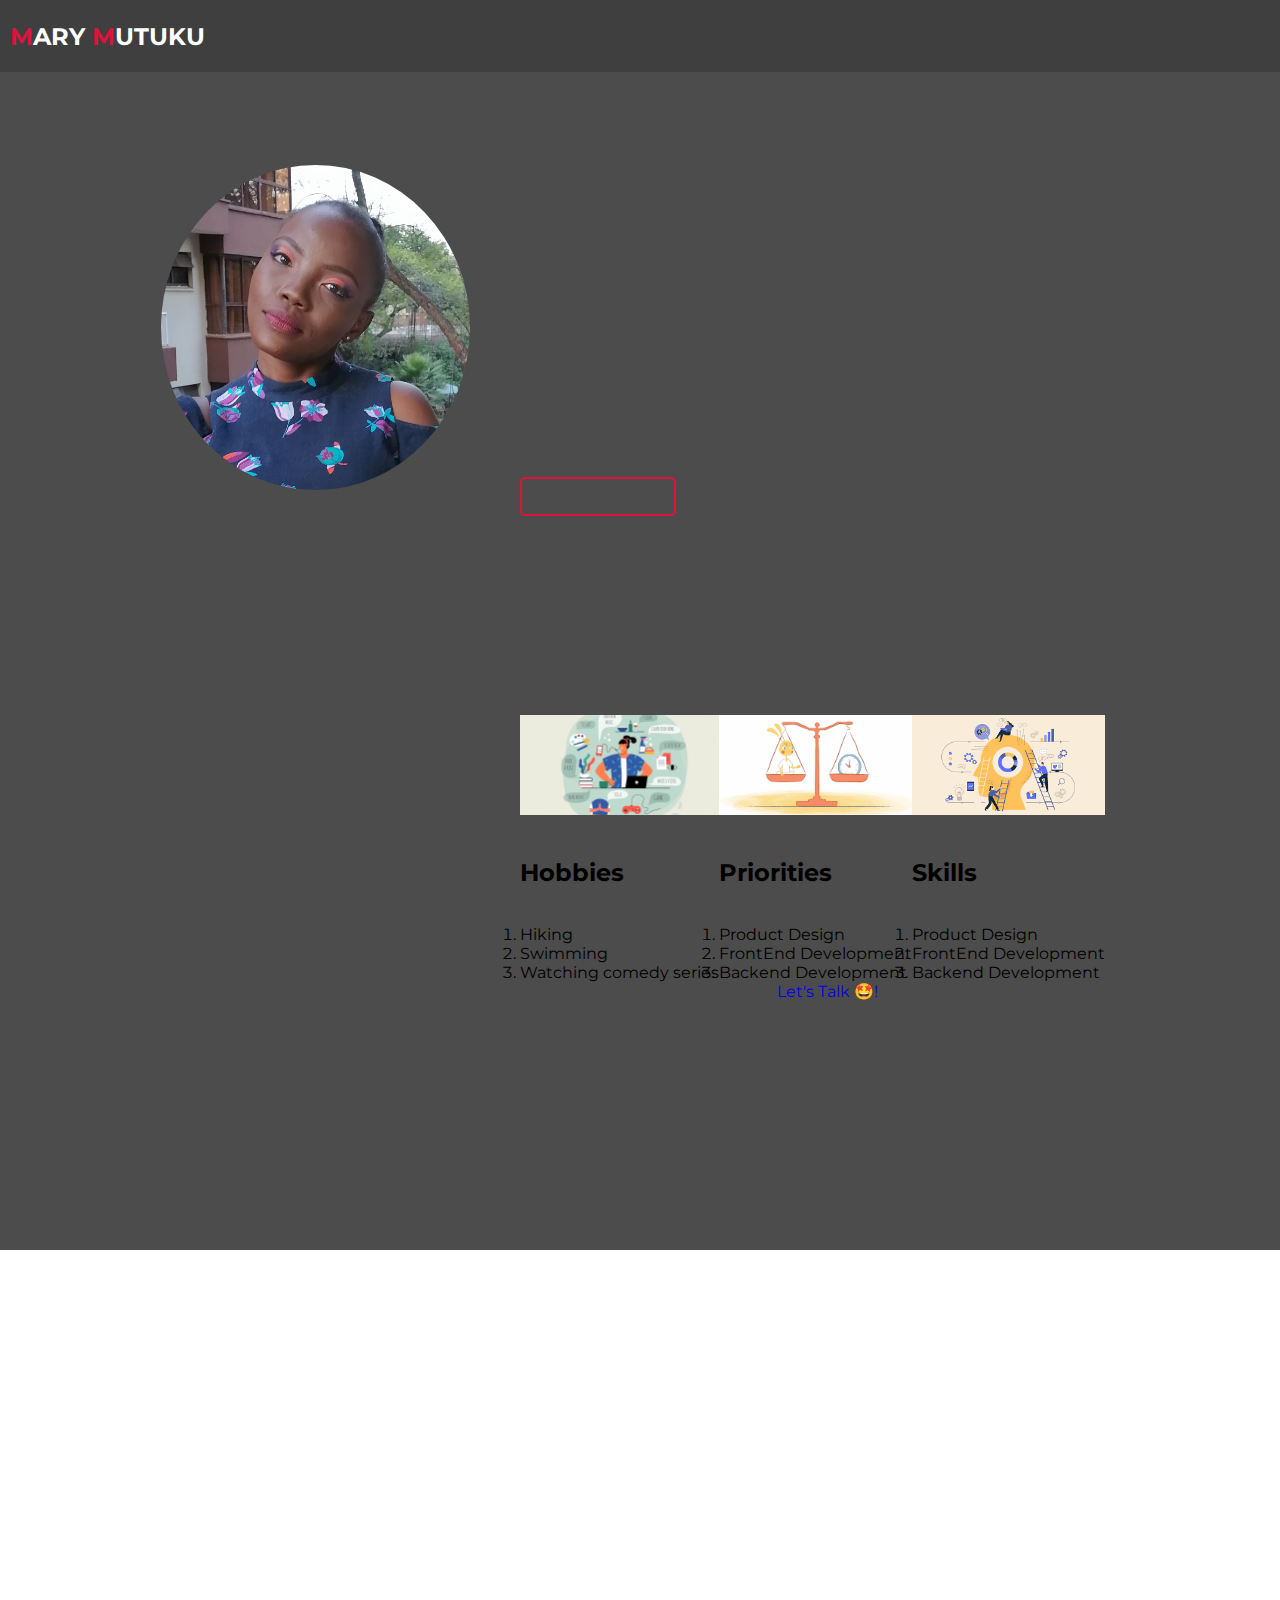
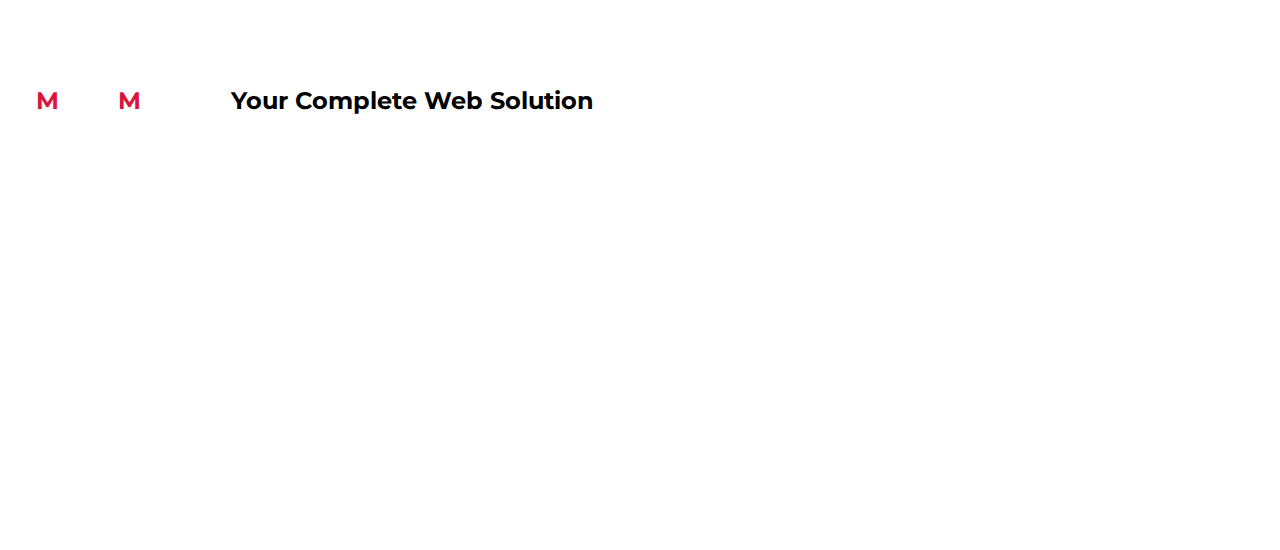
==== index.html @ 47a90f4e "new items-Mary Mutuku" ====
<!DOCTYPE html>
<html>

<head>
    <meta charset="utf-8">
    <meta name="viewport" content="width=device-width,initial-scale=1.0">
    <title>Mary Mutuku</title>
    <link href="style.css" rel="stylesheet" type="text/css" />
</head>

<body>
    <section id="header">
        <div class="header container">
            <div class="nav-bar">
                <div class="brand">
                    <a href="/index.html">
                        <h1><span>M</span>ary <span>M</span>utuku</h1>
                    </a>
                </div>

            </div>
        </div>
    </section>

    <section id="hero">
        <div class="hero container">
            <div id="main">
                <div id="img-div">
                    <img id="myimage" src="/pro.jpg" alt="Mary Mutuku.">
                </div>
                <div id="aboutme">
                    <div class="row" style="
    height: 500px;">
                        <h1>Hello,<span></span></h1>
                        <h1> My Name Is<span></span></h1>
                        <h1>Mary Mutuku<span></span></h1>
                        <div class="text">
                            <p>I am a UIUX Designer and a Fullstack Developer, passionate about designing and building
                                accessible applications. I also love sharing my experiences in my life and career as I
                                believe they can help someone out there.<br><span></span> <span class="moreText"><br>I
                                    have always been someone who has both a creative and a logical side. When I
                                    discovered web design, I realized it would be the perfect fit. I could use my
                                    creative side to design and my logical side to code. As a bonus, being both designer
                                    and developer allows me to make sure no detail is lost in translation.</span></p>

                        </div>


                        <button class="read-more-btn">Read More</button>
                    </diV>
                    <div class="row">
                        <div class="mycardshow">
                            <div class="flip-card">
                                <div class="flip-card-inner">
                                    <div class="flip-card-front">
                                        <img src="hobbies.png" alt="Avatar" style="width:100%;height:100px;">
                                        <h1>Hobbies</h1>
                                    </div>
                                    <div class="flip-card-back">
                                        <h2>Hobbies</h2><br><br>

                                        <ol>
                                            <li>Hiking</li>
                                            <li>Swimming</li>
                                            <li>Watching comedy series</li>
                                        </ol>
                                    </div>
                                </div>
                            </div>
                            <div class="flip-card">
                                <div class="flip-card-inner">
                                    <div class="flip-card-front">
                                        <img src="priorities.jpg" alt="Avatar" style="width:100%;height:100px;">
                                        <h1>Priorities</h1>
                                    </div>
                                    <div class="flip-card-back">
                                        <h2>Priorities</h2><br><br>

                                        <ol>
                                            <li>Product Design</li>
                                            <li>FrontEnd Development</li>
                                            <li>Backend Development</li>
                                        </ol>

                                    </div>
                                </div>
                            </div>
                            <div class="flip-card">
                                <div class="flip-card-inner">
                                    <div class="flip-card-front">
                                        <img src="skills.png" alt="Avatar" style="width:100%;height:100px;">
                                        <h1>Skills</h1>
                                    </div>
                                    <div class="flip-card-back">
                                        <h2>Skills</h2><br><br>

                                        <ol>
                                            <li>Product Design</li>
                                            <li>FrontEnd Development</li>
                                            <li>Backend Development</li>
                                        </ol>
                                    </div>
                                </div>
                            </div>


                        </div>
                    </div>
                    <div class="row">
                        <a href="#" class="contact-btn">Let's Talk &#129321;!</a>
                    </div>

                </div>
            </div>

        </div>

    </section>
    <section id="footer">
        <div class="footer container">
            <div class="brand">
                <h1><span>M</span>ary <span>M</span>utuku</h1>
            </div>
            <h2>Your Complete Web Solution</h2>
            <div class="social-icon">
                <a href="#" class="fa fa-linkedin"> </a>
                <a href="#" class="fa fa-instagram"> </a>
                <a href="#" class="fa fa-twitter"> </a>
            </div>
            <p>Copyright © 2022 MaryMutuku All rights reserved</p>
        </div>
    </section>
    <script src="script.js"></script>
</body>

</html>
---- style.css ----
@import 'https://fonts.googleapis.com/css?family=Montserrat:300, 400, 700&display=swap';
* {
	padding: 0;
	margin: 0;
	box-sizing: border-box;
}
html {
	font-size: 100%;
	font-family: 'Montserrat', sans-serif;
	scroll-behavior: smooth;
}


.fa {
    display: inline-block;
    font: normal normal normal 14px/1 FontAwesome;
    text-rendering: auto;
    -webkit-font-smoothing: antialiased;
    color: #fff;
    font-size: 21px;
    padding: 10px;
    -moz-osx-font-smoothing: grayscale;
}
.fa :hover, .fa :active{
  color:crimson;
}
.row {
    width: 100%;
    position: relative;
}
a {
	text-decoration: none;
}
.container {
	min-height: 100vh;
	width: 100%;
	display: flex;
	align-items: center;
	justify-content: center;
}
img {
	height: 100%;
	width: 100%;
	object-fit: cover;
  
}
p {
 text-align: justify;
	color: #fff;
	font-size: 1.4rem;
	margin-top: 5px;
	line-height: 2.5rem;
	font-weight: 300;
	letter-spacing: 0.05rem;
}
.section-title {
	font-size: 2rem;
	font-weight: 300;
	color: #fff;
	margin-bottom: 10px;
	text-transform: uppercase;
	letter-spacing: 0.2rem;
	text-align: center;
}
.section-title span {
	color: crimson;
}

.read-more-btn {
	display: inline-block;
	padding: 10px 30px;
	color: white;
	background-color: transparent;
	border: 2px solid crimson;
  border-radius: 5px;
	font-size: 1rem;
	text-transform: uppercase;
	letter-spacing: 0.1rem;
	margin-top: 30px;
	transition: 0.3s ease;
	transition-property: background-color, color;
  
}
.read-more-btn:hover {
	color: white;
	background-color: crimson;
}
.brand h1 {
	font-size:1.5rem;
	text-transform: uppercase;
	color: white;
}
.brand h1 span {
	color: crimson;
}

/* Header section */
#header {
	position: fixed;
	z-index: 1000;
	left: 0;
	top: 0;
	width: 100vw;
	height: auto;
}
#header .header {
	min-height: 8vh;
	background-color: rgb(63 63 63);;
	transition: 0.3s ease background-color;
}
#header .nav-bar {
	display: flex;
	align-items: center;
	justify-content: space-between;
	width: 100%;
	height: 100%;
	max-width: 1300px;
	padding: 0 10px;
}
#header .nav-list ul {
	list-style: none;
	position: absolute;
	background-color: rgb(31, 30, 30);
	width: 100vw;
	height: 100vh;
	left: 100%;
	top: 0;
	display: flex;
	flex-direction: column;
	justify-content: center;
	align-items: center;
	z-index: 1;
	overflow-x: hidden;
	transition: 0.5s ease left;
}
#header .nav-list ul.active {
	    left: 0%;
    justify-content: normal;
    padding-top: 100px;
}

#header .nav-list ul a {
	font-size: 2.5rem;
	font-weight: 500;
	letter-spacing: 0.2rem;
	text-decoration: none;
	color: white;
	text-transform: uppercase;
	padding: 20px;
	display: block;
}
#header .nav-list ul a::after {
	content: attr(data-after);
	position: absolute;
	top: 50%;
	left: 50%;
	transform: translate(-50%, -50%) scale(0);
	color: rgba(240, 248, 255, 0.021);
	font-size: 13rem;
	letter-spacing: 50px;
	z-index: -1;
	transition: 0.3s ease letter-spacing;
}
#header .nav-list ul li:hover a::after {
	transform: translate(-50%, -50%) scale(1);
	letter-spacing: initial;
}
#header .nav-list ul li:hover a {
	color: crimson;
}
#header .hamburger {
	height: 60px;
	width: 60px;
/* 	display: inline-block; */
	border: 3px solid white;
	border-radius: 50%;
	position: relative;
	display: flex;
	align-items: center;
	justify-content: center;
	z-index: 100;
	cursor: pointer;
	transform: scale(0.8);
	margin-right: 20px;
}
#header .hamburger:after {
	position: absolute;
	content: '';
	height: 100%;
	width: 100%;
	border-radius: 50%;
	border: 3px solid white;
}
#header .hamburger .bar {
	height: 2px;
	width: 30px;
	position: relative;
	background-color: white;
	z-index: -1;
}
#header .hamburger .bar::after,
#header .hamburger .bar::before {
	content: '';
	position: absolute;
	height: 100%;
	width: 100%;
	left: 0;
	background-color: white;
	transition: 0.3s ease;
	transition-property: top, bottom;
}
#header .hamburger .bar::after {
	top: 8px;
}
#header .hamburger .bar::before {
	bottom: 8px;
}
#header .hamburger.active .bar::before {
	bottom: 0;
}
#header .hamburger.active .bar::after {
	top: 0;
}

/* End Header section */

/* Hero Section */
#hero {  
  background-image: url(https://wallpaperaccess.com/full/2901843.png);
	background-size: cover;
	background-position: top center;
	position: relative;
	z-index: 1;
  height: 1250px;
}
#hero::after {
	content: '';
	position: absolute;
	left: 0;
	top: 0;
	height: 1250px;
	width: 100%;
	background-color: black;
	opacity: 0.7;
	z-index: -1;
}


#hero .hero {
	max-width: 1200px;
	margin: 0 auto;
	padding: 0 50px;
}
#main {
    display: flex;
    flex-direction: row;
    width: 80%;
    max-height: 750px;
    min-height: 200px;
    margin: -35px 0 0 -35px;
    position: absolute;
    top: 200px;
}
#formmain {
display: flex;
    width: 70%;
    margin: -35px 0 0 -35px;
    position: absolute;
    top: 20%;
    background-color: #d1c8c914;
}

#img-div {
    padding: 0px 50px;
    width: 40%;
}
#aboutme{
      width: 60%;
}
#hero h1 {
	display: block;
	width: fit-content;
	font-size: 2rem;
	position: relative;
	color: transparent;
	animation: text_reveal 0.5s ease forwards;
	animation-delay: 1s;
}
#hero h1:nth-child(1) {
	animation-delay: 1s;
}
#hero h1:nth-child(2) {
	animation-delay: 2s;
}
#hero h1:nth-child(3) {
	animation: text_reveal_name 0.5s ease forwards;
	animation-delay: 3s;
}

#hero p {
	display: block;
	width: fit-content;
	font-size: 1rem;
	position: relative;
	color: transparent;
	animation: text_reveal 0.5s ease forwards;
	animation-delay: 5s;
}
#hero .read-more-btn {
	display: block;
	width: fit-content;
	font-size: .8rem;
	position: relative;
	color: transparent;
	animation: button_reveal 0.5s ease forwards;
	animation-delay:6.5s;
  border: 2px solid crimson;
}

#hero h1 span {
	position: absolute;
	top: 0;
	left: 0;
	height: 100%;
	width: 0;
	background-color: crimson;
	animation: text_reveal_box 1s ease;
	animation-delay: 0.5s;
}
#hero p span:nth-child(2) {
	position: absolute;
	top: 0;
	left: 0;
	height: 100%;
	width: 0;
	background-color: crimson;
	animation: text_reveal_box 1s ease;
	animation-delay: 4s;
}
#hero .read-more-btn span {
	position: absolute;
	top: 0;
	left: 0;
	height: 100%;
	width: 0;
	background-color: crimson;
	animation: text_reveal_box 1s ease;
	animation-delay: 6s;
}
#hero h1:nth-child(1) span {
	animation-delay: 0.5s;
}
#hero h1:nth-child(2) span {
	animation-delay: 1.5s;
}
#hero h1:nth-child(3) span {
	animation-delay: 2.5s;
}
#hero p span:nth-child(2) {
	animation-delay: 4s;
}
#hero .read-more-btn span {
	animation-delay: 6s;
}
.text {
  font-size: 24px;
}
.moreText {
  display: none;
}
.text.show-more .moreText {
  display: inline-flex;
}
.text.show-more .dots {
  display: none;
}

#myimage {
  height:325px;
  width:325px;
    max-height: 100%;
    max-width: 100%;
    border-radius: 50%;
    display: flex;
}
.mycards{
  display:none;
  margin-top:50px;
}
.mycardshow{
  display:inline-flex;
  margin-top:50px;
  width:100%
}
.social{
          width: 675px;
    position: relative;
    height: 200px;

}
.contact-btn{
    justify-content: center;
    display: flex;}
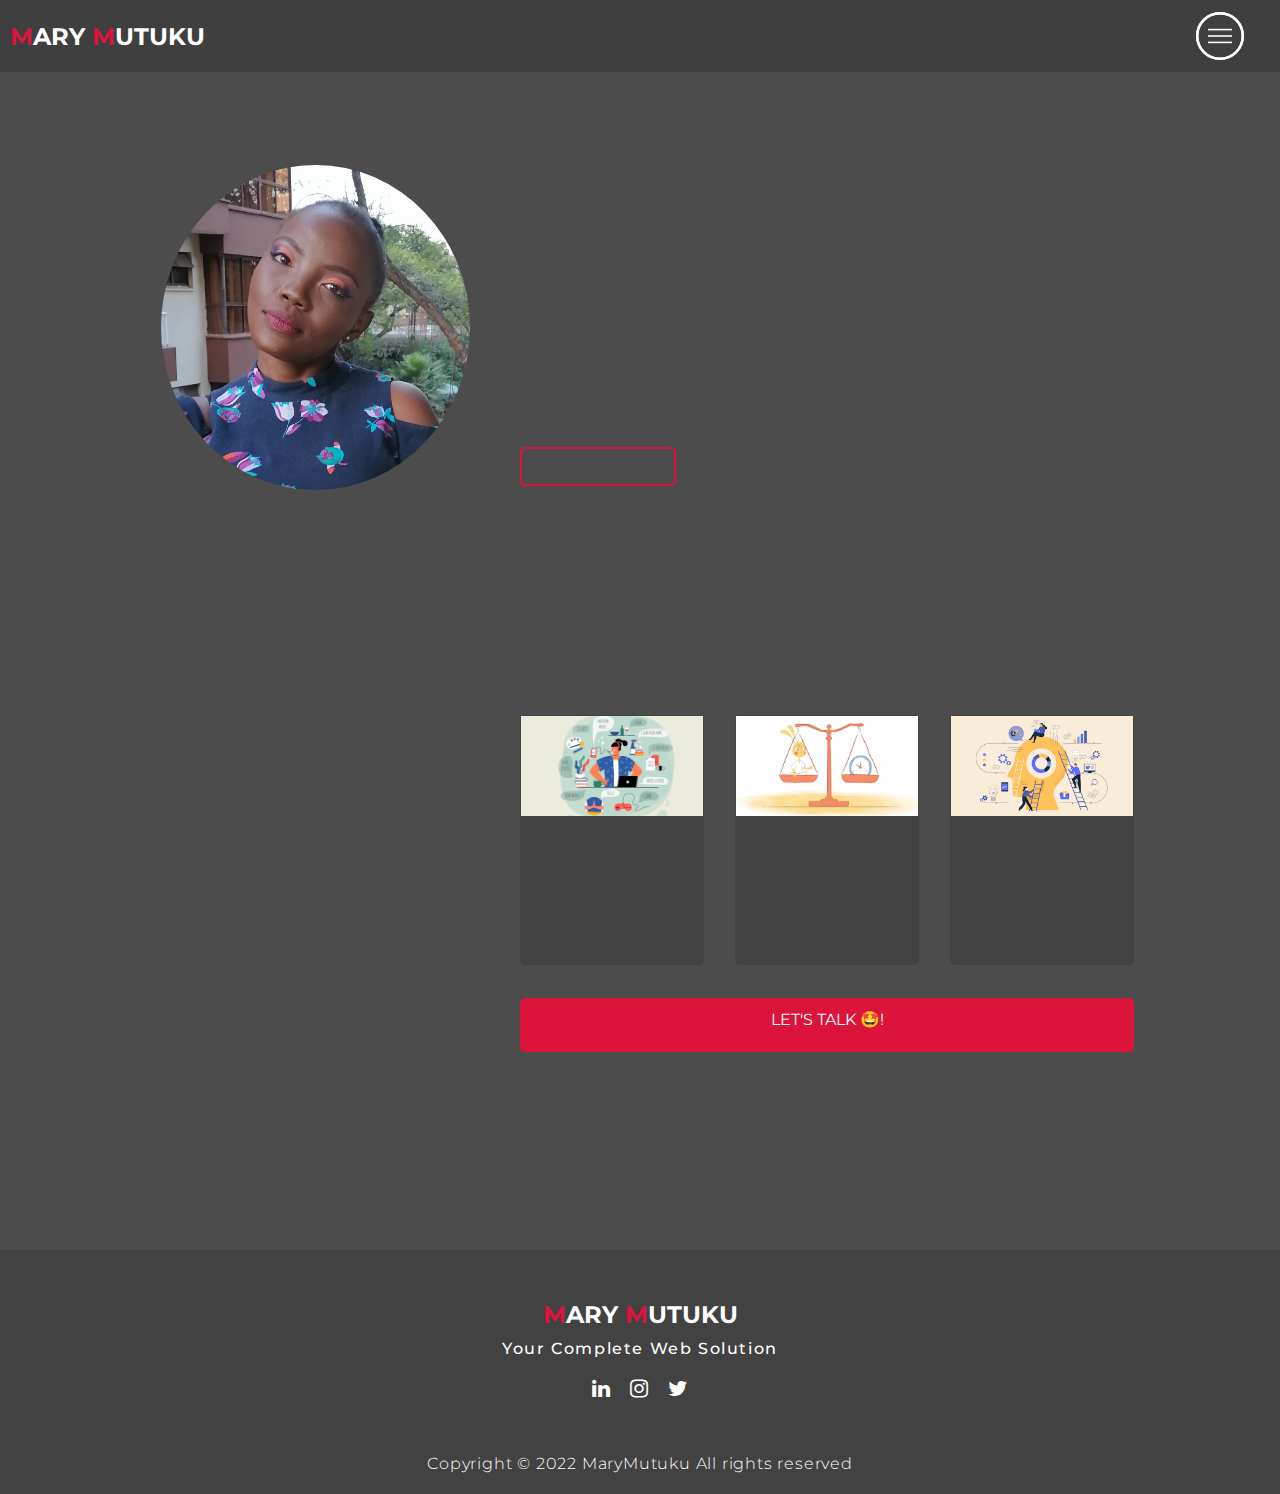
==== commit 7abab459: "new" ====
--- a/index.html
+++ b/index.html
@@ -2,134 +2,138 @@
 <html>
 
 <head>
-    <meta charset="utf-8">
-    <meta name="viewport" content="width=device-width,initial-scale=1.0">
-    <title>Mary Mutuku</title>
-    <link href="style.css" rel="stylesheet" type="text/css" />
+  <meta charset="utf-8">
+  <meta name="viewport" content="width=device-width,initial-scale=1.0">
+  <title>Mary Mutuku</title>
+  <link rel="stylesheet" href="https://cdnjs.cloudflare.com/ajax/libs/font-awesome/4.7.0/css/font-awesome.min.css">  
+  <link href="style.css" rel="stylesheet" type="text/css" />
 </head>
 
 <body>
-    <section id="header">
-        <div class="header container">
-            <div class="nav-bar">
-                <div class="brand">
-                    <a href="/index.html">
-                        <h1><span>M</span>ary <span>M</span>utuku</h1>
-                    </a>
-                </div>
+  <section id="header">
+    <div class="header container">
+      <div class="nav-bar">
+        <div class="brand">
+          <a href="/index.html">
+            <h1><span>M</span>ary <span>M</span>utuku</h1>
+          </a>
+        </div>
+        <div class="nav-list">
+          <div class="hamburger">
+            <div class="bar"></div>
+          </div>
+          <ul>
+            <li><a href="/index.html" data-after="Home">Home</a></li>
+            <li><a href="/contact.html" target="_self">Contact</a></li>
+            <li><a href="/login.html" target="_self">Sign In</a></li>
+            <li><a href="/register.html" target="_self">Register</a></li>     
+          </ul>
+        </div>
+      </div>
+    </div>
+  </section>
 
-            </div>
-        </div>
-    </section>
-
-    <section id="hero">
-        <div class="hero container">
-            <div id="main">
-                <div id="img-div">
-                    <img id="myimage" src="/pro.jpg" alt="Mary Mutuku.">
-                </div>
-                <div id="aboutme">
-                    <div class="row" style="
+ <section id="hero">
+   <div class="hero container">
+     <div id="main">
+      <div id="img-div">
+            <img id="myimage" src="/pro.jpg" alt="Mary Mutuku.">
+          </div>
+      <div id="aboutme">
+        <div class="row" style="
     height: 500px;">
-                        <h1>Hello,<span></span></h1>
-                        <h1> My Name Is<span></span></h1>
-                        <h1>Mary Mutuku<span></span></h1>
-                        <div class="text">
-                            <p>I am a UIUX Designer and a Fullstack Developer, passionate about designing and building
-                                accessible applications. I also love sharing my experiences in my life and career as I
-                                believe they can help someone out there.<br><span></span> <span class="moreText"><br>I
-                                    have always been someone who has both a creative and a logical side. When I
-                                    discovered web design, I realized it would be the perfect fit. I could use my
-                                    creative side to design and my logical side to code. As a bonus, being both designer
-                                    and developer allows me to make sure no detail is lost in translation.</span></p>
-
-                        </div>
+       <h1>Hello,<span></span></h1>
+       <h1> My Name Is<span></span></h1> 
+       <h1>Mary Mutuku<span></span></h1>
+<div class="text"><p>I am a UIUX Designer and a Fullstack Developer, passionate about designing and building accessible applications. I also love sharing my experiences in my life and career as I believe they can help someone out there.<br><span></span> <span class="moreText"><br>I have always been someone who has both a creative and a logical side. When I discovered web design, I realized it would be the perfect fit. I could use my creative side to design and my logical side to code. As a bonus, being both designer and developer allows me to make sure no detail is lost in translation.</span></p>
+      
+</div>
 
 
-                        <button class="read-more-btn">Read More</button>
-                    </diV>
-                    <div class="row">
-                        <div class="mycardshow">
-                            <div class="flip-card">
-                                <div class="flip-card-inner">
-                                    <div class="flip-card-front">
-                                        <img src="hobbies.png" alt="Avatar" style="width:100%;height:100px;">
-                                        <h1>Hobbies</h1>
-                                    </div>
-                                    <div class="flip-card-back">
-                                        <h2>Hobbies</h2><br><br>
+       <button class="read-more-btn">Read More</button>
+        </diV>
+        <div class="row">
+       <div class="mycardshow">
+                <div class="flip-card">
+                    <div class="flip-card-inner">
+                      <div class="flip-card-front">
+                        <img src="hobbies.png" alt="Avatar" style="width:100%;height:100px;">
+                        <h1>Hobbies</h1>
+                      </div>
+                      <div class="flip-card-back">
+                            <h2>Hobbies</h2><br><br>
+                            
+                            <ol>
+                              <li>Hiking</li>
+                              <li>Swimming</li>
+                              <li>Watching comedy series</li>
+                            </ol> 
+                      </div>
+                    </div>
+                  </div>
+                <div class="flip-card">
+                    <div class="flip-card-inner">
+                      <div class="flip-card-front">
+                        <img src="priorities.jpg" alt="Avatar" style="width:100%;height:100px;">
+                        <h1>Priorities</h1>
+                      </div>
+                      <div class="flip-card-back">
+                          <h2>Priorities</h2><br><br>
+                            
+                            <ol>
+                              <li>Product Design</li>
+                              <li>FrontEnd Development</li>
+                              <li>Backend Development</li>
+                            </ol> 
 
-                                        <ol>
-                                            <li>Hiking</li>
-                                            <li>Swimming</li>
-                                            <li>Watching comedy series</li>
-                                        </ol>
-                                    </div>
-                                </div>
-                            </div>
-                            <div class="flip-card">
-                                <div class="flip-card-inner">
-                                    <div class="flip-card-front">
-                                        <img src="priorities.jpg" alt="Avatar" style="width:100%;height:100px;">
-                                        <h1>Priorities</h1>
-                                    </div>
-                                    <div class="flip-card-back">
-                                        <h2>Priorities</h2><br><br>
+                      </div>
+                    </div>
+                  </div>
+                <div class="flip-card">
+                    <div class="flip-card-inner">
+                      <div class="flip-card-front">
+                        <img src="skills.png" alt="Avatar" style="width:100%;height:100px;">
+                        <h1>Skills</h1>
+                      </div>
+                      <div class="flip-card-back">
+                            <h2>Skills</h2><br><br>
+                            
+                            <ol>
+                              <li>Product Design</li>
+                              <li>FrontEnd Development</li>
+                              <li>Backend Development</li>
+                            </ol> 
+                      </div>
+                    </div>
+                  </div>
+       
+       
+       </div>
+        </div>
+        <div class="row">
+       <a href="/contact.html" class="contact-btn">Let's Talk &#129321;!</a>
+        </div>
+      
+     </div>
+     </div>
 
-                                        <ol>
-                                            <li>Product Design</li>
-                                            <li>FrontEnd Development</li>
-                                            <li>Backend Development</li>
-                                        </ol>
+   </div>  
 
-                                    </div>
-                                </div>
-                            </div>
-                            <div class="flip-card">
-                                <div class="flip-card-inner">
-                                    <div class="flip-card-front">
-                                        <img src="skills.png" alt="Avatar" style="width:100%;height:100px;">
-                                        <h1>Skills</h1>
-                                    </div>
-                                    <div class="flip-card-back">
-                                        <h2>Skills</h2><br><br>
-
-                                        <ol>
-                                            <li>Product Design</li>
-                                            <li>FrontEnd Development</li>
-                                            <li>Backend Development</li>
-                                        </ol>
-                                    </div>
-                                </div>
-                            </div>
-
-
-                        </div>
-                    </div>
-                    <div class="row">
-                        <a href="#" class="contact-btn">Let's Talk &#129321;!</a>
-                    </div>
-
-                </div>
-            </div>
-
-        </div>
-
-    </section>
-    <section id="footer">
-        <div class="footer container">
-            <div class="brand">
-                <h1><span>M</span>ary <span>M</span>utuku</h1>
-            </div>
-            <h2>Your Complete Web Solution</h2>
-            <div class="social-icon">
-                <a href="#" class="fa fa-linkedin"> </a>
-                <a href="#" class="fa fa-instagram"> </a>
-                <a href="#" class="fa fa-twitter"> </a>
-            </div>
-            <p>Copyright © 2022 MaryMutuku All rights reserved</p>
-        </div>
-    </section>
+ </section>
+  <section id="footer">
+    <div class="footer container">
+      <div class="brand">
+        <h1><span>M</span>ary <span>M</span>utuku</h1>
+      </div>
+      <h2>Your Complete Web Solution</h2>
+      <div class="social-icon">
+              <a href="#" class="fa fa-linkedin"> </a>  
+              <a href="#" class="fa fa-instagram"> </a>  
+              <a href="#" class="fa fa-twitter"> </a>  
+      </div>
+      <p>Copyright © 2022 MaryMutuku All rights reserved</p>
+    </div>
+  </section>
     <script src="script.js"></script>
 </body>
 
--- a/style.css
+++ b/style.css
@@ -399,5 +399,537 @@
 
 }
 .contact-btn{
+justify-content: center;
+    display: flex;
+    height: 54px;
+    width: 100%;
+    font-size: 1rem;
+    float: right;
+    color: #fff;
+    background-color: crimson;
+    border: 2px solid crimson;
+    padding: 10px 40px;
+    border-radius: 5px;
+    margin-top: 30px;
+    text-transform: uppercase;
+    text-align: center; 
+}
+
+.flip-card {
+    background-color: transparent;
+    width: 30%;
+    height: 250px;
+    border: 1px solid #424242;
+    perspective: 1000px;
+    border-radius: 5px;
+    display: flex;
+    margin-right:5%;
+}
+.flip-card:nth-child(3){
+    background-color: transparent;
+    width: 30%;
+    height: 250px;
+    border: 1px solid #424242;
+    perspective: 1000px;
+    border-radius: 5px;
+    display: flex;
+    margin-right:0;
+}
+/* This container is needed to position the front and back side */
+.flip-card-inner {
+  position: relative;
+  width: 100%;
+  height: 100%;
+  text-align: center;
+  transition: transform 0.8s;
+  transform-style: preserve-3d;
+}
+
+/* Do an horizontal flip when you move the mouse over the flip box container */
+.flip-card:hover .flip-card-inner {
+  transform: rotateY(180deg);
+}
+
+/* Position the front and back side */
+.flip-card-front, .flip-card-back {
+  position: absolute;
+  width: 100%;
+  height: 100%;
+  -webkit-backface-visibility: hidden; /* Safari */
+  backface-visibility: hidden;
+}
+
+/* Style the front side (fallback if image is missing) */
+.flip-card-front {
+  background-color: #424242;
+  color: crimson;
+}
+.flip-card-front h1{
+    left: 50%;
+    top: 15%;
+    transform: translate(-50%,-0);
+    font-size:1rem !important;
+}
+
+/* Style the back side */
+.flip-card-back {
+    background-color: #424242;
+    color: #ffffff;
+    transform: rotateY(180deg);
+    padding: 50px;
+    text-align: justify;
+    font-size: 12px;
+    font-weight: 700;
+
+}
+
+
+/* End Hero Section */
+#contacthero {  
+  background-image: url(https://wallpaperaccess.com/full/2901843.png);
+	background-size: cover;
+	background-position: top center;
+	position: relative;
+	z-index: 1;
+  overflow-y: auto;
+}
+
+#contacthero::after {
+	content: '';
+	position: absolute;
+	left: 0;
+	top: 0;
+	height: 100%;
+	width: 100%;
+	background-color: black;
+	opacity: 0.7;
+	z-index: -1;
+}
+
+  #contacthero .contacthero {
+	max-width: 1200px;
+	margin: 0 auto;
+	padding: 0 50px;
+}
+  #registrationhero {  
+  background-image: url(https://wallpaperaccess.com/full/2901843.png);
+	background-size: cover;
+	background-position: top center;
+	position: relative;
+	z-index: 1;
+    height: 1080px;
+  overflow-y: auto;
+}
+#registrationhero::after {
+	content: '';
+	position: absolute;
+	left: 0;
+	top: 0;
+	height: 1080px;
+	width: 100%;
+	background-color: black;
+	opacity: 0.7;
+	z-index: -1;
+}
+
+  #registrationhero .registrationhero {
+	max-width: 1200px;
+	margin: 0 auto;
+	padding: 0 50px;
+}
+  #registrationhero  .registrationhero{
+    max-width: 1200px;
+    margin: 0 auto;
+    padding: 0 50px;
+}
+
+.formbackground{
+  position: relative;
+    padding: 35px 20px 40px;
+    left: 50%;
+    top: 50%;
+    border-radius: 10px;
+    width: 90%;
+    max-width: 430px;
+    background: #d1c8c914;
+    min-height: 400px;
+}
+    .contactformside{
+    width: 40%;
+    background-color: #06004205;
+    position: relative;
     justify-content: center;
-    display: flex;}+    display: flex;
+    font-size: 24px;
+    line-height: 2rem;
+    align-items: center;
+}
+  .contactformside .details{
+    padding: 30px;
+    font-weight: 700;
+    font-size: 16px;
+}
+    .contactformside .details p{
+
+    font-weight: 500;
+    font-size: 16px;
+}
+  .contactformbackground{
+    width: 60%;
+    background: #d1c8c914;
+    min-height: 500px;
+}
+
+  .regformbackground{
+  position: relative;
+    padding: 35px 20px 40px;
+    left: 50%;
+    top: 80%;
+    transform: translate(-50%,-50%);
+    border-radius: 10px;
+    width: 90%;
+    max-width: 430px;
+    background: #d1c8c914;
+    min-height: 700px;
+}
+.formbackground .sign-title {
+    text-align: center;
+    padding: 0 0 10px;
+}
+  .regformbackground .sign-title {
+    text-align: center;
+    padding: 0 0 10px;
+}
+  .contactformbackground .sign-title {
+    text-align: center;
+    padding: 0 0 10px;
+}
+.sign-form {
+    padding: 0 20px;
+  width:100%;
+  margin: 40px 0;
+}
+  .sign-form .row{
+    width: 100%;
+    position: relative;
+    display: flex;
+    height: 100px;
+  }
+  .contact-form {
+    padding: 10% 12%;
+}
+
+.sign-title {
+    color: crimson;
+    padding: 0 0 20px;
+    font-size: 20px;
+    font-weight: 600;
+}
+.sign-form .form-group {
+  margin-bottom: 1rem;
+    width: 45%;
+    margin-right: 2.5%;
+    margin-left: 2.5%;
+}
+  .form-group {
+  margin-bottom: 1rem;
+}
+  .full-form-group {
+  margin-bottom: 1rem;
+    width: 90%;
+    margin-right: 2.5%;
+    margin-left: 2.5%;
+}
+label {
+    display: block;
+    padding: 0 0 4px;
+    margin: 0;
+    font-weight: 600;
+    font-size: 13px;
+    color: #fff;
+}
+.form-control {
+    display: block;
+    width: 100%;
+    height: 38px !important;
+    padding: 0.375rem 0.75rem;
+    line-height: 1.5;
+    color: #2c292a;
+    background-color: #fff;
+    background-clip: padding-box;
+    border: 1px solid #ced4da;
+    border-radius: 0.25rem;
+    transition: border-color .15s ease-in-out,box-shadow .15s ease-in-out;
+}
+      input:focus, textarea:focus, select:focus{
+        outline: 2px solid #eee8e8;
+    }
+        input:invalid:focus, textarea:focus:invalid,select:focus:invalid{
+        outline: 2px solid #eee8e8;
+          background: #fff;
+    }
+/*     input:invalid:placeholder-shown,textarea:invalid:placeholder-shown {
+        outline: none !important;
+          background: #fff !important;
+}
+  input:invalid,textarea:invalid {
+outline: 1px solid red;
+    background: #efbdc7cc;
+} */
+
+
+input:valid {
+  outline: none;
+  box-shadow:none;
+}
+
+.form-control-textarea{
+      display: block;
+    width: 100%;
+    height: 100px !important;
+    padding: 0.375rem 0.75rem;
+    font-weight: 500;
+    line-height: 1.5;
+    color: #2c292a;
+    background-color: #fff;
+    background-clip: padding-box;
+    border: 1px solid #ced4da;
+    border-radius: 0.25rem;
+    transition: border-color .15s ease-in-out,box-shadow .15s ease-in-out;
+  
+}
+
+  .form-row>.col{
+    width:100%
+
+}
+.btn_crimson {
+background: crimson;
+    color: #fff;
+    display: block;
+    border: none;
+    height: 40px;
+    font-weight: 500;
+    font-size: 15px;
+    border-radius: 6px;
+    margin-top: 40px;
+    text-align: center;
+    padding: 10px;
+  width: 100%;
+}
+  .sign-form .btn_crimson {
+background: crimson;
+    color: #fff;
+    display: block;
+    border: none;
+    height: 40px;
+    font-weight: 500;
+    font-size: 15px;
+    border-radius: 6px;
+    margin-top: 40px;
+    text-align: center;
+    padding: 10px;
+  width: 95%;
+}
+  .btn_side {
+    background: #706b6c;
+    color: #fff;
+    display: block;
+    border: none;
+    height: 40px;
+    font-weight: 500;
+    font-size: 15px;
+    border-radius: 6px;
+    margin-top: 20px;
+    text-align: center;
+    padding: 10px;
+    width: 100%;
+}
+    .reset-account {
+    font-size: .8rem;
+    text-align: left;
+    color: #fff;
+    margin: 0 0 0;
+}
+.reset-account a,.new-account a{
+  color:crimson;
+  font-weight:600;
+  
+}
+  .new-account {
+    font-size:.8rem;
+    text-align: center;
+    color: #fff;
+    margin: 0 0 0;
+}
+
+#login-main {
+    display: flex;
+    flex-direction: row;
+    width: 80%;
+    max-height: 750px;
+    min-height: 200px;
+    margin: -35px 0 0 -35px;
+    position: absolute;
+    left: 50%;
+    top: 60%;
+    transform: translate(-50%,-50%);
+}
+  .circle{
+    background: #706b6c;
+    color: #ffffff;
+    padding: 5px;
+    border-radius: 50%;
+    display: flex;
+    justify-content:center;
+    height: 60px;
+    width: 60px;
+    left: 37.5%;
+    margin: 0 auto;
+    position: absolute;
+    top: 40%;
+  }
+
+
+/* Footer */
+#footer {
+	background-color: #424242;
+}
+#footer .footer {
+	min-height: 200px;
+	flex-direction: column;
+	padding-top: 50px;
+	padding-bottom: 10px;
+}
+#footer h2 {
+	color: white;
+	font-weight: 500;
+	font-size: 1rem;
+	letter-spacing: 0.1rem;
+	margin-top: 10px;
+	margin-bottom: 10px;
+}
+#footer .social-icon {
+	display: flex;
+	margin-bottom: 30px;
+}
+#footer .social-item {
+	height: 50px;
+	width: 50px;
+	margin: 0 5px;
+}
+#footer .social-item img {
+	filter: grayscale(1);
+	transition: 0.3s ease filter;
+}
+#footer .social-item:hover img {
+	filter: grayscale(0);
+}
+#footer p {
+	color: white;
+	font-size: 1rem;
+}
+/* End Footer */
+
+
+
+
+
+
+
+
+
+
+/* Keyframes */
+@keyframes hamburger_puls {
+	0% {
+		opacity: 1;
+		transform: scale(1);
+	}
+	100% {
+		opacity: 0;
+		transform: scale(1.4);
+	}
+}
+@keyframes text_reveal_box {
+	50% {
+		width: 100%;
+		left: 0;
+	}
+	100% {
+		width: 0;
+		left: 100%;
+	}
+}
+@keyframes text_reveal {
+	100% {
+		color: white;
+	}
+}
+@keyframes text_reveal_name {
+	100% {
+		color: crimson;
+		font-weight: 500;
+	}
+}
+/* End Keyframes */
+
+
+
+/* Keyframes */
+@keyframes hamburger_puls {
+	0% {
+		opacity: 1;
+		transform: scale(1);
+	}
+	100% {
+		opacity: 0;
+		transform: scale(1.4);
+	}
+}
+@keyframes text_reveal_box {
+	50% {
+		width: 100%;
+		left: 0;
+	}
+	100% {
+		width: 0;
+		left: 100%;
+	}
+}
+@keyframes text_reveal {
+	100% {
+		color: white;
+	}
+}
+@keyframes button_reveal {
+	100% {
+		color: white;
+    border: 2px solid crimson;
+	}
+}
+@keyframes text_reveal_name {
+	100% {
+		color: crimson;
+		font-weight: 500;
+	}
+}
+/* End Keyframes */
+
+
+/* Media Query For Tablet */
+@media only screen and (min-width: 768px) {
+	.cta {
+		font-size: 1.5rem;
+		padding: 10px 30px;
+	}
+	h1.section-title {
+		font-size: 2rem;
+	}
+
+	/* Hero */
+	#hero h1 {
+		font-size: 1.5rem;
+	}
+	/* End Hero */
+}